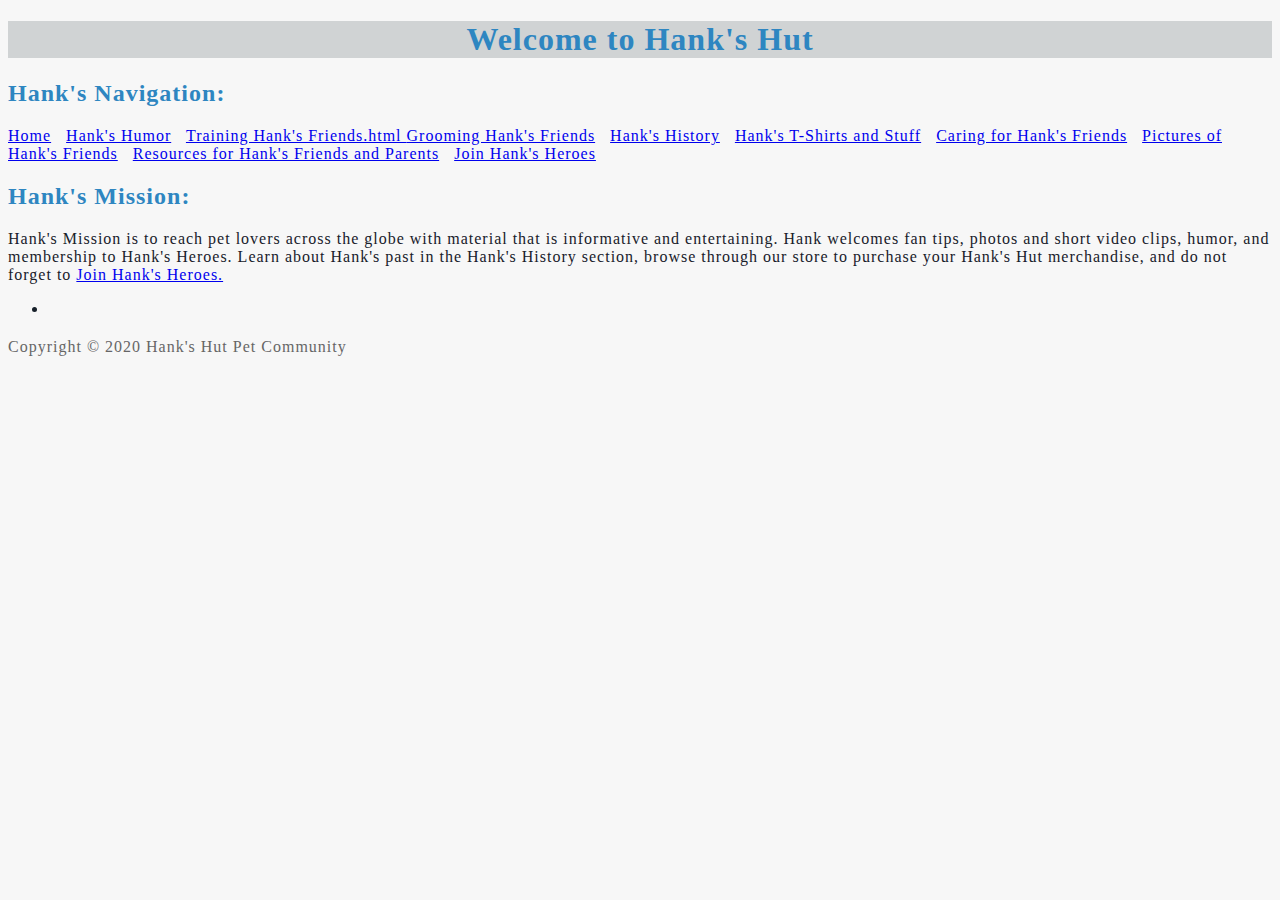
==== index.html @ 1223f4fe "Add files via upload" ====
<!DOCTYPE html>
<html lang="en">
<head>
<title>Hank's Hut Pet Community</title>
<meta charset="utf-8">
    <link rel="stylesheet" href="HankHutStyle.css">   
 </head>
<body>
<header>
 <h1>Welcome to Hank's Hut</h1>

</header>
<h2>Hank's Navigation:</h2>
<nav><a href="index.html">Home</a> &nbsp;
     <a href="Hank'sHumor.html">Hank's Humor</a> &nbsp;
     <a href="TrainingHank'sFriends.html">Training Hank's Friends.html </a>
     <a href="GroomingHank'sFriends.html">Grooming Hank's Friends</a> &nbsp;
     <a href="Hank'sHistory.html">Hank's History</a> &nbsp;
     <a href="Hank'sT-ShirtsandStuff.html">Hank's T-Shirts and Stuff</a> &nbsp;
     <a href="CaringforHank'sFriends.html">Caring for Hank's Friends</a> &nbsp;
     <a href="PicturesofHank'sFriends.html">Pictures of Hank's Friends</a> &nbsp;
     <a href="ResourcesforHank'sFriendsandParents.html">Resources for Hank's Friends and Parents</a> &nbsp;
     <a href="JoinHank'sHeroes.html">Join Hank's Heroes</a> &nbsp;

     
</nav>
<main>
 <h2>Hank's Mission:</h2>
 <p>Hank's Mission is to reach pet lovers across the globe with material that is informative and entertaining.
     Hank welcomes fan tips, photos and short video clips, humor, and membership to Hank's Heroes.  
     Learn about Hank's past in the Hank's History section, browse through our store to purchase your Hank's 
     Hut merchandise, and do not forget to <link><a href="JoinHank'sHeroes.html">Join Hank's Heroes. </a>
 </link> 
 </p>
  <ul>
       <li></li>
  </ul>
  <h2></h2>
    <p></p>
</main>
<footer>
  Copyright &copy; 2020 Hank's Hut Pet Community
</footer>
</body>
</html>
---- HankHutStyle.css ----
﻿
body {background-color: #F7F7F7;
    color: #17202A;}
h1 {background-color: #D0D3D4;
    color: #2E86C1; font-weight: bolder; text-align: center}
h2 {color: #2E86C1; font-weight: bold}
p, body, nav, footer {letter-spacing: 1px}
nav {background-color: #F7F7F7; color: #2E86C1;}
footer {color: #666666;}
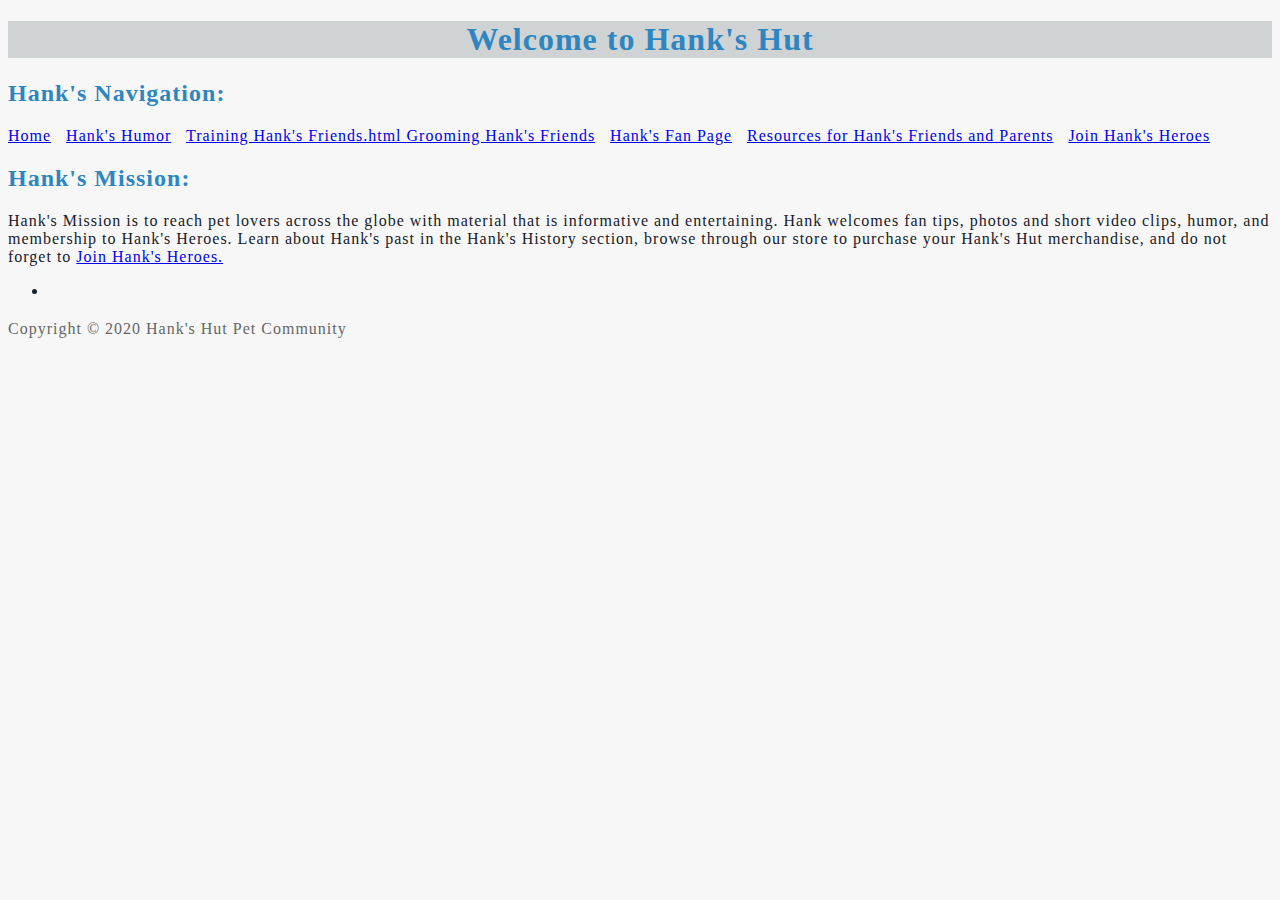
==== commit 9aa2bbfc: "Update index.html" ====
--- a/index.html
+++ b/index.html
@@ -16,10 +16,7 @@
      <a href="Hank'sHumor.html">Hank's Humor</a> &nbsp;
      <a href="TrainingHank'sFriends.html">Training Hank's Friends.html </a>
      <a href="GroomingHank'sFriends.html">Grooming Hank's Friends</a> &nbsp;
-     <a href="Hank'sHistory.html">Hank's History</a> &nbsp;
-     <a href="Hank'sT-ShirtsandStuff.html">Hank's T-Shirts and Stuff</a> &nbsp;
-     <a href="CaringforHank'sFriends.html">Caring for Hank's Friends</a> &nbsp;
-     <a href="PicturesofHank'sFriends.html">Pictures of Hank's Friends</a> &nbsp;
+     <a href="Hank'sFanPage.html">Hank's Fan Page</a> &nbsp;
      <a href="ResourcesforHank'sFriendsandParents.html">Resources for Hank's Friends and Parents</a> &nbsp;
      <a href="JoinHank'sHeroes.html">Join Hank's Heroes</a> &nbsp;
 
@@ -43,4 +40,4 @@
   Copyright &copy; 2020 Hank's Hut Pet Community
 </footer>
 </body>
-</html>+</html>
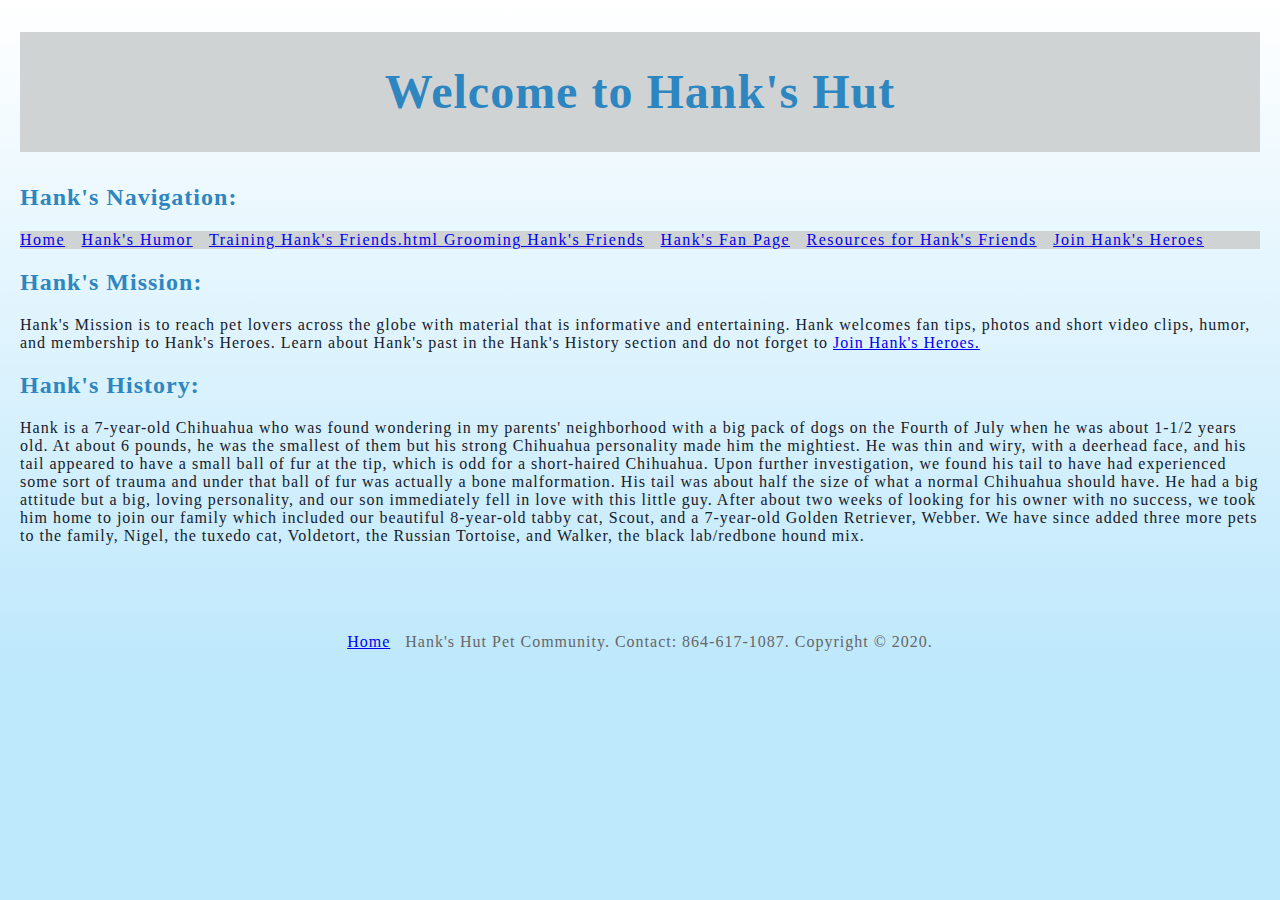
==== commit 7215e232: "Add files via upload" ====
--- a/index.html
+++ b/index.html
@@ -1,11 +1,10 @@
-
 <!DOCTYPE html>
 <html lang="en">
 <head>
 <title>Hank's Hut Pet Community</title>
 <meta charset="utf-8">
     <link rel="stylesheet" href="HankHutStyle.css">   
- </head>
+  </head>
 <body>
 <header>
  <h1>Welcome to Hank's Hut</h1>
@@ -17,7 +16,7 @@
      <a href="TrainingHank'sFriends.html">Training Hank's Friends.html </a>
      <a href="GroomingHank'sFriends.html">Grooming Hank's Friends</a> &nbsp;
      <a href="Hank'sFanPage.html">Hank's Fan Page</a> &nbsp;
-     <a href="ResourcesforHank'sFriendsandParents.html">Resources for Hank's Friends and Parents</a> &nbsp;
+     <a href="ResourcesforHank'sFriends.html">Resources for Hank's Friends</a> &nbsp;
      <a href="JoinHank'sHeroes.html">Join Hank's Heroes</a> &nbsp;
 
      
@@ -26,18 +25,30 @@
  <h2>Hank's Mission:</h2>
  <p>Hank's Mission is to reach pet lovers across the globe with material that is informative and entertaining.
      Hank welcomes fan tips, photos and short video clips, humor, and membership to Hank's Heroes.  
-     Learn about Hank's past in the Hank's History section, browse through our store to purchase your Hank's 
-     Hut merchandise, and do not forget to <link><a href="JoinHank'sHeroes.html">Join Hank's Heroes. </a>
+     Learn about Hank's past in the Hank's History section and do not forget to <link><a href="JoinHank'sHeroes.html">Join Hank's Heroes. </a>
  </link> 
  </p>
-  <ul>
-       <li></li>
-  </ul>
-  <h2></h2>
-    <p></p>
-</main>
+ <h2>Hank's History:</h2> 
+ <p>Hank is a 7-year-old Chihuahua who was found wondering in my parents' neighborhood with a big pack of dogs on the Fourth of July when 
+   he was about 1-1/2 years old.  At about 6 pounds, he was the smallest of them but his strong Chihuahua personality made him the mightiest.  
+   He was thin and wiry, with a deerhead face, and his tail appeared to have a small ball of fur at the tip, which is odd for a short-haired 
+   Chihuahua.  Upon further investigation, we found his tail to have had experienced some sort of trauma and under that ball of fur was actually 
+   a bone malformation. His tail was about half the size of what a normal Chihuahua should have.  He had a big attitude but a 
+   big, loving personality, and our son immediately fell in love with this little guy.  After about two weeks of looking for his owner with 
+   no success, we took him home to join our family which included our beautiful 8-year-old tabby cat, Scout, and a 7-year-old Golden 
+   Retriever, Webber.
+
+   We have since added three more pets to the family, Nigel, the tuxedo cat, Voldetort, the Russian Tortoise, and Walker, the black lab/redbone 
+   hound mix.
+     </p>
+   
+ </main>
+
+ <br>
+ <br>
+ <br>
+ <br>
 <footer>
-  Copyright &copy; 2020 Hank's Hut Pet Community
-</footer>
+<a href="index.html">Home</a> &nbsp; Hank's Hut Pet Community. Contact: 864-617-1087. Copyright &copy; 2020.</footer>
 </body>
-</html>
+</html>--- a/HankHutStyle.css
+++ b/HankHutStyle.css
@@ -1,9 +1,13 @@
 ﻿
-body {background-color: #F7F7F7;
-    color: #17202A;}
+body {background-color: #bee8fc; 
+    background-image: linear-gradient(to bottom, #FFFFFF, #bee8fc); 
+    background-repeat: no-repeat;
+    color: #17202A; margin: 20px 20px 20px 20px;}
 h1 {background-color: #D0D3D4;
-    color: #2E86C1; font-weight: bolder; text-align: center}
+    color: #2E86C1; font-weight: bolder; font-size: 300%; line-height: 250%; text-align: center}
 h2 {color: #2E86C1; font-weight: bold}
-p, body, nav, footer {letter-spacing: 1px}
-nav {background-color: #F7F7F7; color: #2E86C1;}
-footer {color: #666666;}
+p, body, footer {letter-spacing: 1px}
+nav {letter-spacing: 1.5px}
+nav {background-color: #D0D3D4; color: #2E86C1;}
+footer {color: #666666; text-align:center; }
+ 
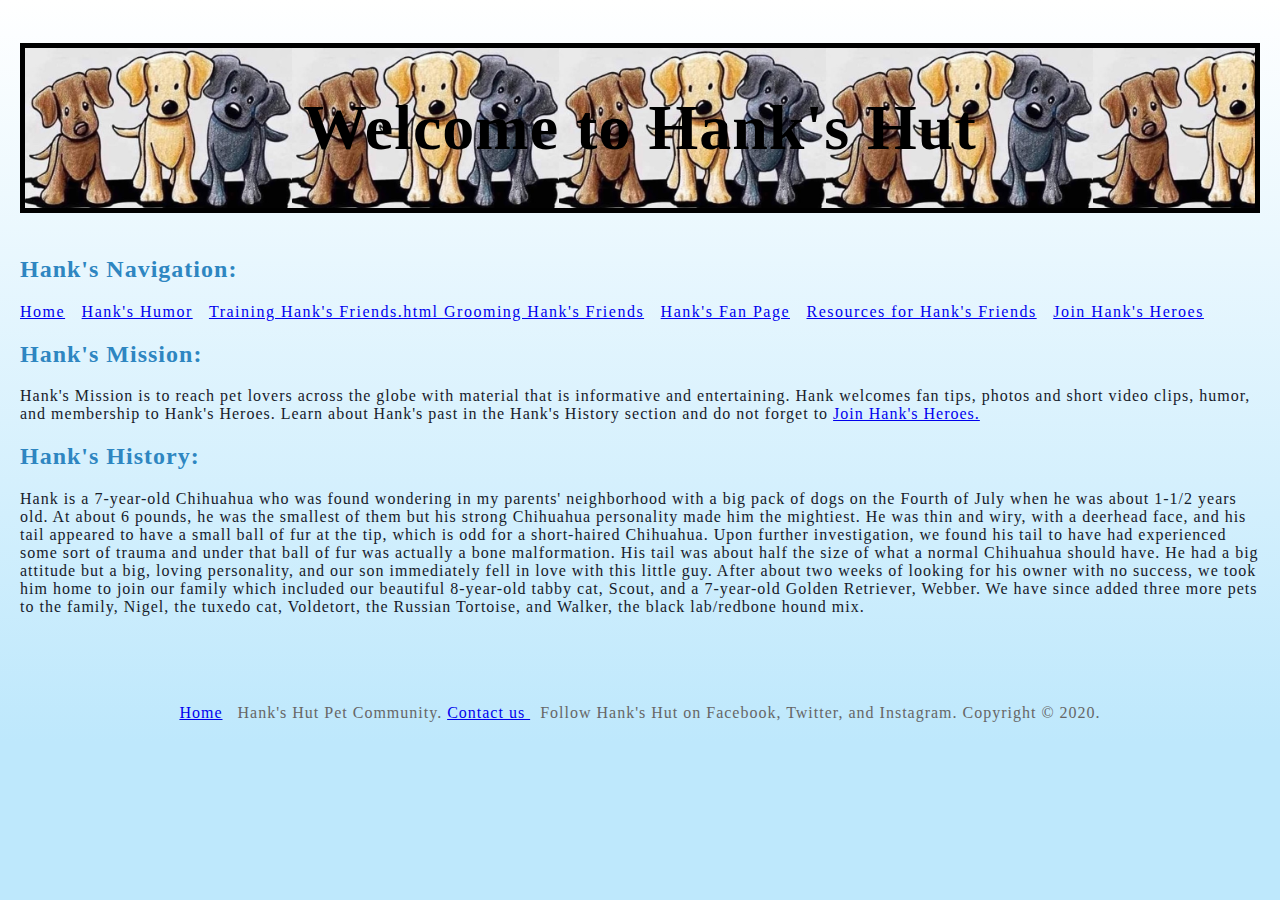
==== commit 73ba849e: "Add files via upload" ====
--- a/index.html
+++ b/index.html
@@ -4,7 +4,7 @@
 <title>Hank's Hut Pet Community</title>
 <meta charset="utf-8">
     <link rel="stylesheet" href="HankHutStyle.css">   
-  </head>
+   </head>
 <body>
 <header>
  <h1>Welcome to Hank's Hut</h1>
@@ -41,14 +41,14 @@
    We have since added three more pets to the family, Nigel, the tuxedo cat, Voldetort, the Russian Tortoise, and Walker, the black lab/redbone 
    hound mix.
      </p>
-   
- </main>
+   </main>
 
  <br>
  <br>
  <br>
  <br>
 <footer>
-<a href="index.html">Home</a> &nbsp; Hank's Hut Pet Community. Contact: 864-617-1087. Copyright &copy; 2020.</footer>
+<a href="index.html">Home</a> &nbsp; Hank's Hut Pet Community. <a href="mailto:hankshutpetcommunity@gmail.com"> Contact us </a> &nbsp;
+Follow Hank's Hut on Facebook, Twitter, and Instagram.  Copyright &copy; 2020.</footer>
 </body>
 </html>--- a/HankHutStyle.css
+++ b/HankHutStyle.css
@@ -3,11 +3,18 @@
     background-image: linear-gradient(to bottom, #FFFFFF, #bee8fc); 
     background-repeat: no-repeat;
     color: #17202A; margin: 20px 20px 20px 20px;}
-h1 {background-color: #D0D3D4;
-    color: #2E86C1; font-weight: bolder; font-size: 300%; line-height: 250%; text-align: center}
+h1 {background-color: #D0D3D4; 
+    background-image: url(threehappydogs.jpg); 
+    background-size: contain; 
+    background-repeat: repeat-x; 
+    color: black;
+    font-weight: bolder; 
+    font-size: 400%; 
+    line-height: 250%;
+    text-align: center;
+    border: 5px solid black}
 h2 {color: #2E86C1; font-weight: bold}
 p, body, footer {letter-spacing: 1px}
 nav {letter-spacing: 1.5px}
-nav {background-color: #D0D3D4; color: #2E86C1;}
-footer {color: #666666; text-align:center; }
- 
+nav {color: #2E86C1;}
+footer {color: #666666; text-align:center}
